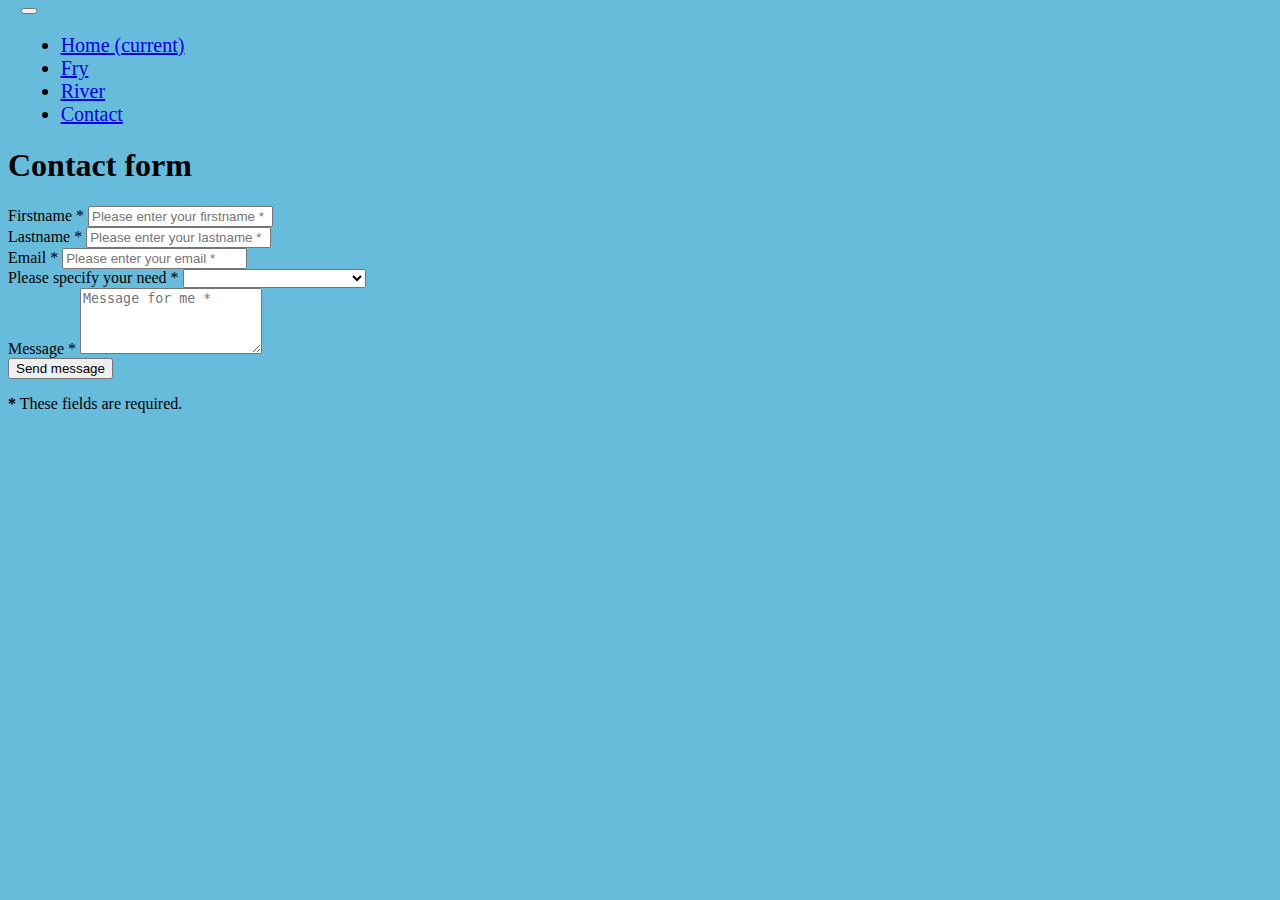
==== contact.html @ b9aa88a7 "first project" ====
<html>
<head>
    <!-- Required meta tags -->
    <meta charset="utf-8">
    <meta name="viewport" content="width=device-width, initial-scale=1, shrink-to-fit=no">

    <!-- Bootstrap CSS -->
    <link rel="stylesheet" href="https://stackpath.bootstrapcdn.com/bootstrap/4.1.3/css/bootstrap.min.css" integrity="sha384-MCw98/SFnGE8fJT3GXwEOngsV7Zt27NXFoaoApmYm81iuXoPkFOJwJ8ERdknLPMO" crossorigin="anonymous">
    <link rel="stylesheet" type="text/css" href="stylesheet.css">

    <title>Fry</title>
</head>
<body>
    <script language="javascript" type="text/javascript" src="header.txt"></script>
    <div class="container">
        <div class="row">
            <div class="col-xl-8 offset-xl-2 py-5">
                <h1>Contact form</h1>
                <!-- We're going to place the form here in the next step -->
                <form id="contact-form" method="post" action="contact.php" role="form">

                    <div class="messages"></div>

                    <div class="controls">

                        <div class="row">
                            <div class="col-md-6">
                                <div class="form-group">
                                    <label for="form_name">Firstname *</label>
                                    <input id="form_name" type="text" name="name" class="form-control" placeholder="Please enter your firstname *" required="required" data-error="Firstname is required.">
                                    <div class="help-block with-errors"></div>
                                </div>
                            </div>
                            <div class="col-md-6">
                                <div class="form-group">
                                    <label for="form_lastname">Lastname *</label>
                                    <input id="form_lastname" type="text" name="surname" class="form-control" placeholder="Please enter your lastname *" required="required" data-error="Lastname is required.">
                                    <div class="help-block with-errors"></div>
                                </div>
                            </div>
                        </div>
                        <div class="row">
                            <div class="col-md-6">
                                <div class="form-group">
                                    <label for="form_email">Email *</label>
                                    <input id="form_email" type="email" name="email" class="form-control" placeholder="Please enter your email *" required="required" data-error="Valid email is required.">
                                    <div class="help-block with-errors"></div>
                                </div>
                            </div>
                            <div class="col-md-6">
                                <div class="form-group">
                                    <label for="form_need">Please specify your need *</label>
                                    <select id="form_need" name="need" class="form-control" required="required" data-error="Please specify your need.">
                                        <option value=""></option>
                                        <option value="Request quotation">Request quotation</option>
                                        <option value="Request order status">Request order status</option>
                                        <option value="Request copy of an invoice">Request copy of an invoice</option>
                                        <option value="Other">Other</option>
                                    </select>
                                    <div class="help-block with-errors"></div>
                                </div>
                            </div>
                        </div>
                        <div class="row">
                            <div class="col-md-12">
                                <div class="form-group">
                                    <label for="form_message">Message *</label>
                                    <textarea id="form_message" name="message" class="form-control" placeholder="Message for me *" rows="4" required="required" data-error="Please, leave us a message."></textarea>
                                    <div class="help-block with-errors"></div>
                                </div>
                            </div>
                            <div class="col-md-12">
                                <input type="submit" class="btn btn-success btn-send" value="Send message">
                            </div>
                        </div>
                        <div class="row">
                            <div class="col-md-12">
                                <p class="text-muted">
                                    <strong>*</strong> These fields are required.</p>
                            </div>
                        </div>
                    </div>
                </form>
            </div>
        </div>
    </div>
</body>
</html>
---- stylesheet.css ----
@media screen and (max-width: 992px) {
  body {
    background-color: green; } }
.navbar {
  padding-left: 1%;
  font-size: 20px; }

#fry_and_river {
  font-size: 30px; }

body {
  background-color: #67BCDB; }

img {
  border: 1px solid #021a40; }

.cat_pics {
  width: 35%;
  height: auto;
  margin-left: auto;
  margin-right: auto;
  display: block; }

table {
  color: #333;
  font-family: Helvetica, Arial, sans-serif;
  width: 640px;
  /* Table reset stuff */
  border-collapse: collapse;
  border-spacing: 0; }

td {
  border: 0 none;
  height: 30px; }

th {
  border: 0 none;
  height: 30px;
  /* Gradient Background */
  background: linear-gradient(#333 0%, #444 100%);
  color: #FFF;
  font-weight: bold;
  height: 40px;
  text-align: center; }

td {
  background: #FAFAFA;
  text-align: center; }

/* Zebra Stripe Rows */
tr:nth-child(even) td {
  background: #EEE; }
tr:nth-child(odd) td {
  background: #FDFDFD; }
tr:first-child th:last-child {
  border-radius: 0 5px 0 0; }
tr td:hover {
  background: #666;
  color: #FFF; }

/* Hover cell effect! */
.r, .bl, .g {
  font-style: italic; }

.r {
  color: red; }

.bl {
  color: blue; }

.g {
  color: green; }
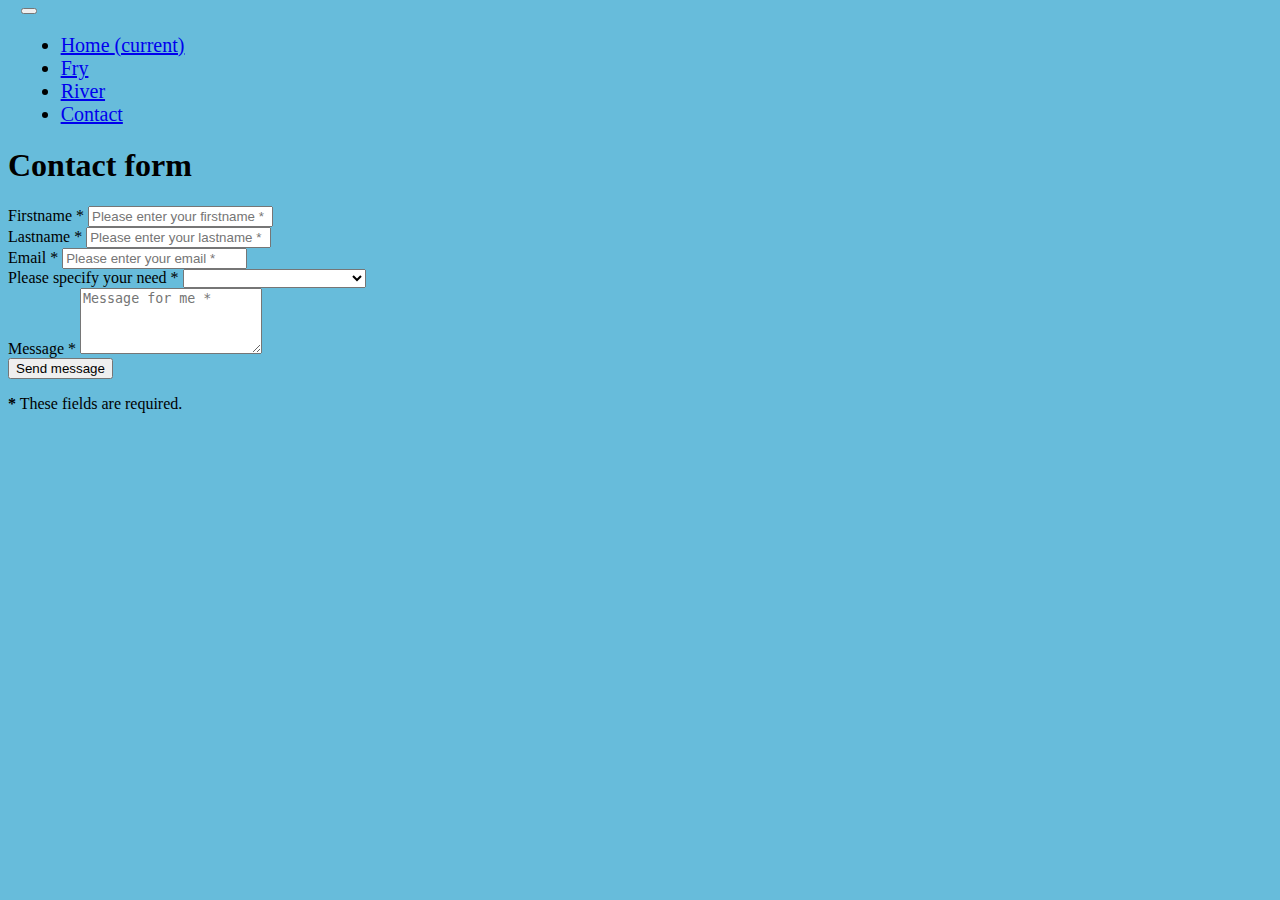
==== commit 8dc965ef: "adding jquery and javascript to fry river and contact page" ====
--- a/contact.html
+++ b/contact.html
@@ -84,5 +84,10 @@
             </div>
         </div>
     </div>
+    <!-- Optional JavaScript -->
+    <!-- jQuery first, then Popper.js, then Bootstrap JS -->
+    <script src="https://code.jquery.com/jquery-3.3.1.slim.min.js" integrity="sha384-q8i/X+965DzO0rT7abK41JStQIAqVgRVzpbzo5smXKp4YfRvH+8abtTE1Pi6jizo" crossorigin="anonymous"></script>
+    <script src="https://cdnjs.cloudflare.com/ajax/libs/popper.js/1.14.3/umd/popper.min.js" integrity="sha384-ZMP7rVo3mIykV+2+9J3UJ46jBk0WLaUAdn689aCwoqbBJiSnjAK/l8WvCWPIPm49" crossorigin="anonymous"></script>
+    <script src="https://stackpath.bootstrapcdn.com/bootstrap/4.1.3/js/bootstrap.min.js" integrity="sha384-ChfqqxuZUCnJSK3+MXmPNIyE6ZbWh2IMqE241rYiqJxyMiZ6OW/JmZQ5stwEULTy" crossorigin="anonymous"></script>
 </body>
 </html>